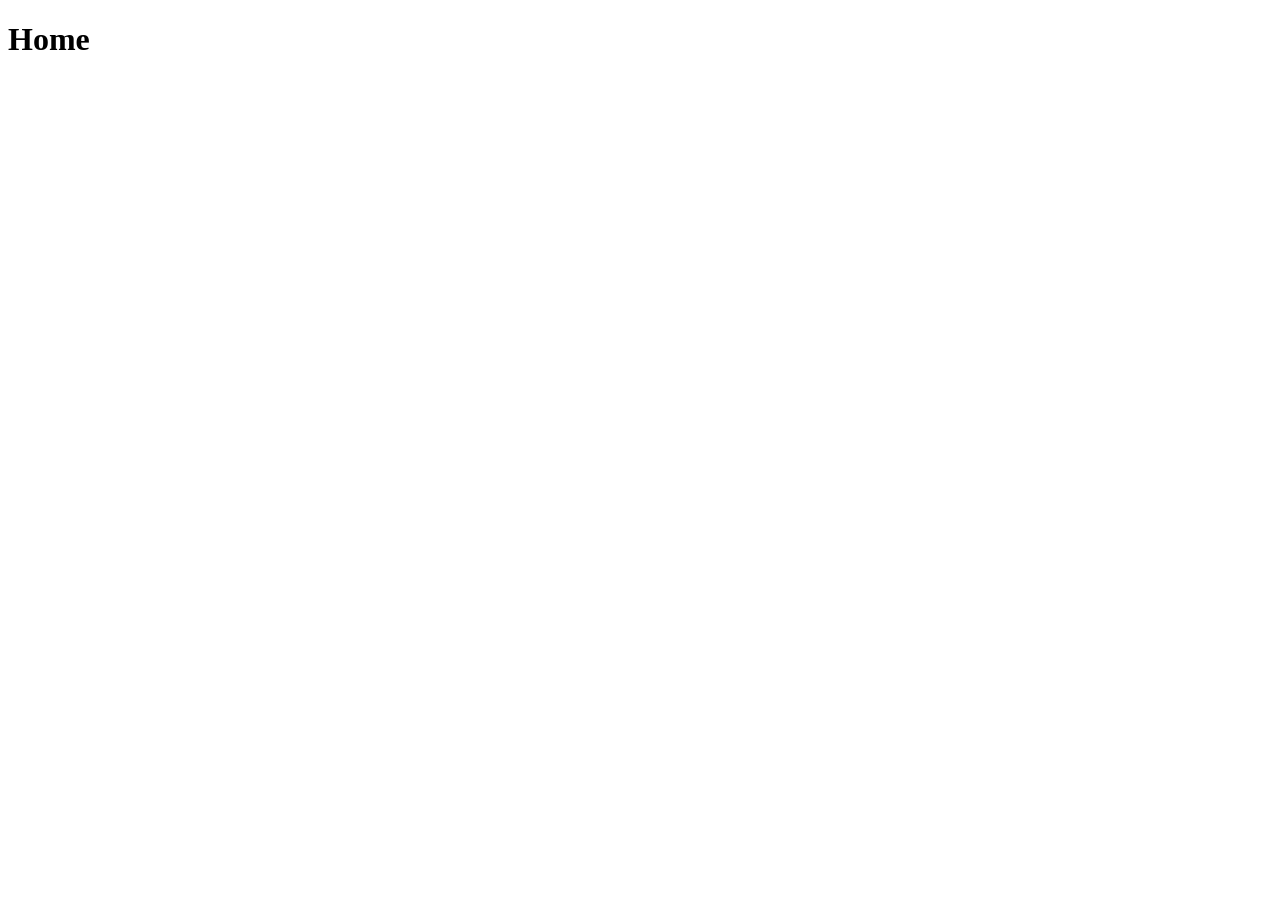
==== ECOSPOT/Pages/Home-Admin-Map.html @ 37b5fb80 "6/06 Design Satrp map ecospot" ====
<!DOCTYPE html>
<html lang="en">

<head>
    <meta charset="UTF-8">
    <meta http-equiv="X-UA-Compatible" content="IE=edge">
    <meta name="viewport" content="width=device-width, initial-scale=1.0">
    <title>ECOSPOT</title>
    <link rel="stylesheet" href="/Styles/Home-Admin-Map.css">

    <script src='https://api.mapbox.com/mapbox-gl-js/v2.9.1/mapbox-gl.js'></script>
    <link href='https://api.mapbox.com/mapbox-gl-js/v2.9.1/mapbox-gl.css' rel='stylesheet' />


</head>

<body>
    <div class="Div-Screan">
        <h1 class="Home-Admin-Title">Home</h1>
        <div class="Map-Admin">
            <div id='map' style='width: 400px; height: 300px;'></div>
        </div>
    </div>
</body>
<script>
    mapboxgl.accessToken = 'YOUR_MAPBOX_ACCESS_TOKEN';
    var map = new mapboxgl.Map({
        container: 'map',
        style: 'mapbox://styles/mapbox/streets-v11'
    });
</script>

</html>
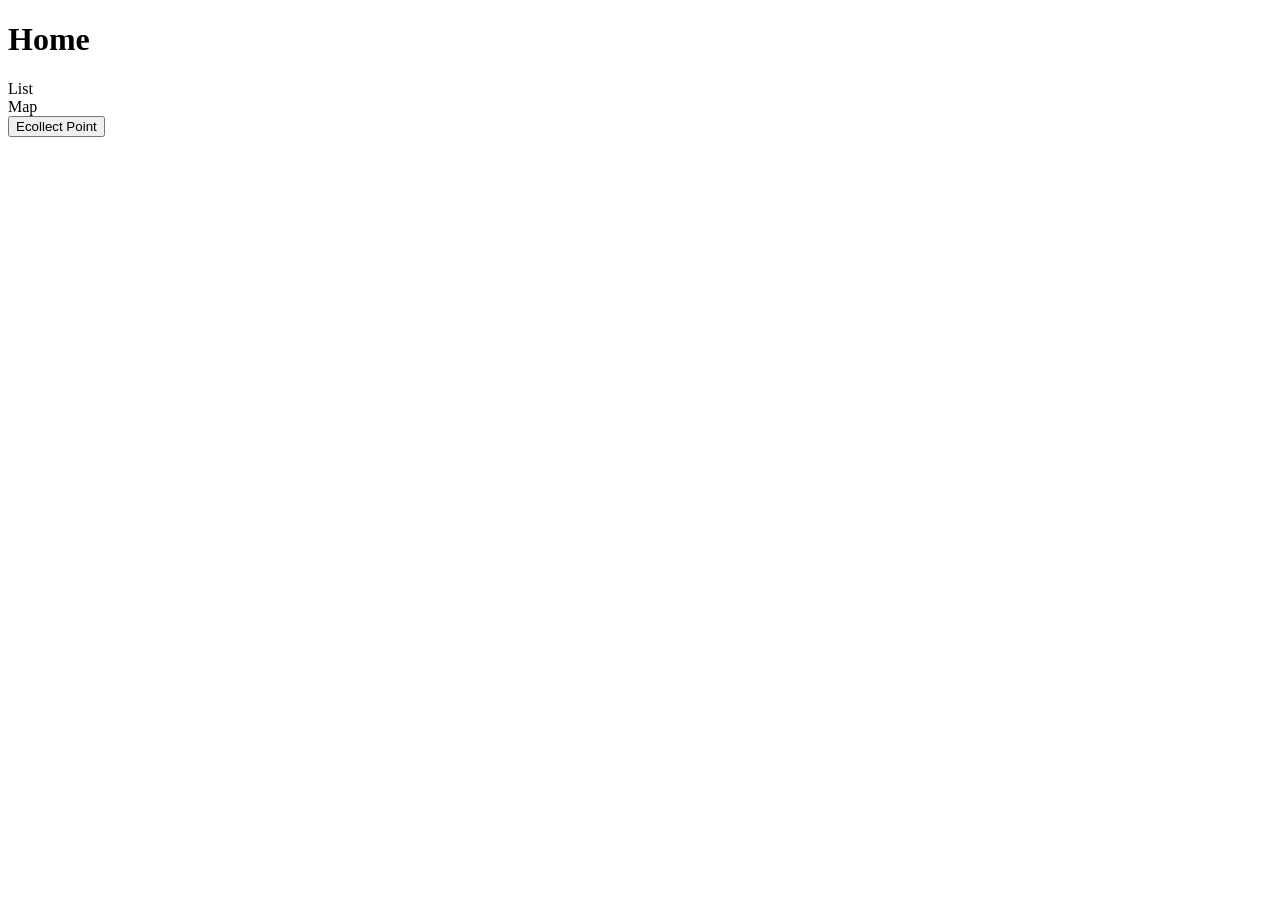
==== commit 38374ce3: "codigo" ====
--- a/ECOSPOT/Pages/Home-Admin-Map.html
+++ b/ECOSPOT/Pages/Home-Admin-Map.html
@@ -6,6 +6,7 @@
     <meta http-equiv="X-UA-Compatible" content="IE=edge">
     <meta name="viewport" content="width=device-width, initial-scale=1.0">
     <title>ECOSPOT</title>
+    <link rel="stylesheet" href="/style.css">
     <link rel="stylesheet" href="/Styles/Home-Admin-Map.css">
 
     <script src='https://api.mapbox.com/mapbox-gl-js/v2.9.1/mapbox-gl.js'></script>
@@ -17,17 +18,24 @@
 <body>
     <div class="Div-Screan">
         <h1 class="Home-Admin-Title">Home</h1>
-        <div class="Map-Admin">
-            <div id='map' style='width: 400px; height: 300px;'></div>
-        </div>
+        
+        <div class="tab-container">
+            <div class="tab-navigation">
+              <div class="tab-label" onclick="openTab(event, 'tab1')">List</div>
+              <div class="tab-label" onclick="openTab(event, 'tab2')">Map</div>
+            </div>
+          
+            <div id="tab1" class="tab-content active">
+                <button class="Buttons-List" onclick="openOverlay()">Ecollect Point</button>
+            </div>
+          
+            <div id="tab2" class="tab-content">
+              <div id="map"></div>
+            </div>
+          </div>
     </div>
 </body>
-<script>
-    mapboxgl.accessToken = 'YOUR_MAPBOX_ACCESS_TOKEN';
-    var map = new mapboxgl.Map({
-        container: 'map',
-        style: 'mapbox://styles/mapbox/streets-v11'
-    });
-</script>
+<script src="/Scripts/map.js"></script>
+<script src="/Scripts/Tabs-Admin.js"></script>
 
 </html>
